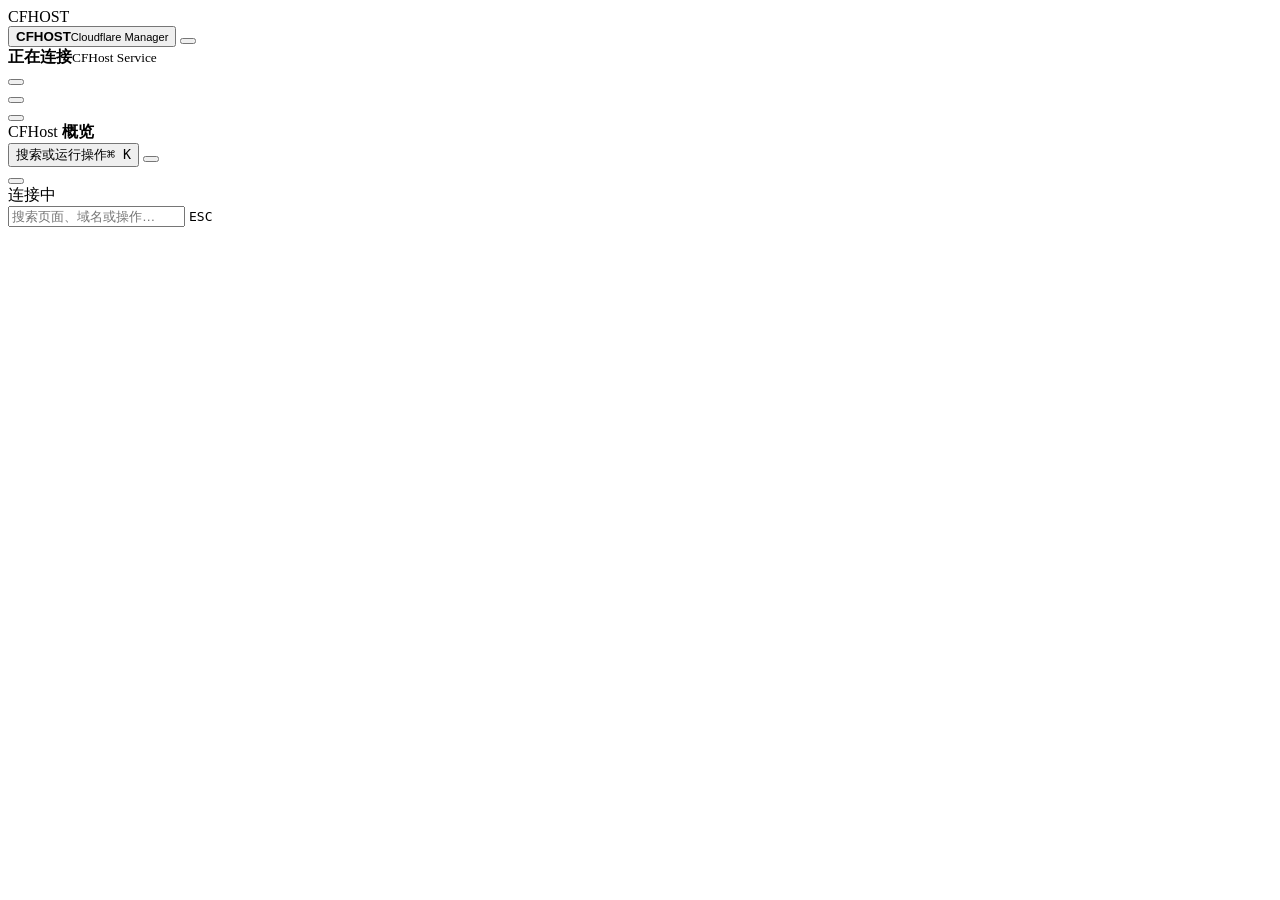
==== cmd/cfhost/web/index.html @ 4e699b7e "feat: integrate CFHost v0.4 and rebuild web UI" ====
<!doctype html>
<html lang="zh-CN" data-theme="light">
<head>
  <meta charset="utf-8">
  <meta name="viewport" content="width=device-width,initial-scale=1,viewport-fit=cover">
  <meta name="theme-color" content="#F4F5FA">
  <meta name="color-scheme" content="light dark">
  <title>CFHost</title>
  <script>
    (() => {
      const mode = localStorage.getItem('cfhost-theme') || 'system'
      const dark = matchMedia('(prefers-color-scheme: dark)').matches
      document.documentElement.dataset.themeMode = mode
      document.documentElement.dataset.theme = mode === 'system' ? (dark ? 'dark' : 'light') : mode
    })()
  </script>
  <link rel="stylesheet" href="/css/theme.css">
  <link rel="stylesheet" href="/css/app.css">
</head>
<body>
  <div id="boot-screen" class="boot-screen">
    <div class="boot-logo" aria-hidden="true"><span></span><span></span></div>
    <div class="boot-wordmark">CFHOST</div>
    <div class="boot-progress"><i></i></div>
  </div>

  <div id="app" class="app-shell" aria-hidden="true">
    <aside id="sidebar" class="sidebar" aria-label="主导航">
      <div class="sidebar-brand">
        <button class="brand-link" data-nav="dashboard" aria-label="返回概览">
          <span class="brand-mark" aria-hidden="true"><span></span><span></span></span>
          <span class="brand-copy"><strong>CFHOST</strong><small>Cloudflare Manager</small></span>
        </button>
        <button class="icon-button sidebar-collapse" data-action="toggle-sidebar" aria-label="收起侧栏"><span data-icon="sidebar"></span></button>
      </div>
      <nav id="nav-groups" class="nav-groups"></nav>
      <div class="sidebar-footer">
        <div class="sidebar-runtime">
          <span id="sidebar-status-dot" class="status-dot"></span>
          <span class="sidebar-runtime-copy"><strong id="sidebar-status">正在连接</strong><small id="sidebar-subtitle">CFHost Service</small></span>
        </div>
        <button class="icon-button" data-action="open-appearance" aria-label="外观设置"><span data-icon="palette"></span></button>
      </div>
    </aside>

    <button id="sidebar-scrim" class="sidebar-scrim" data-action="close-sidebar" aria-label="关闭导航"></button>

    <div class="workspace">
      <header id="topbar" class="topbar">
        <div class="topbar-inner">
          <button class="icon-button mobile-menu" data-action="open-sidebar" aria-label="打开导航"><span data-icon="menu"></span></button>
          <div class="page-context">
            <span id="page-eyebrow" class="page-eyebrow">CFHost</span>
            <strong id="page-title">概览</strong>
          </div>
          <div class="topbar-spacer"></div>
          <button class="search-trigger" data-action="open-command" aria-label="搜索与快捷操作">
            <span data-icon="search"></span><span>搜索或运行操作</span><kbd>⌘ K</kbd>
          </button>
          <button class="icon-button topbar-icon" data-action="refresh" aria-label="刷新"><span data-icon="refresh"></span></button>
          <div class="popover-anchor">
            <button class="icon-button topbar-icon" data-action="open-appearance" aria-label="切换主题"><span data-icon="theme"></span></button>
            <div id="appearance-popover" class="popover appearance-popover" role="menu"></div>
          </div>
          <div id="topbar-service" class="service-pill"><span class="status-dot"></span><span>连接中</span></div>
        </div>
        <div id="job-progress" class="job-progress"><i></i></div>
      </header>

      <main id="page-host" class="page-host" tabindex="-1"></main>
    </div>
  </div>

  <div id="command-overlay" class="overlay command-overlay" aria-hidden="true">
    <div class="command-panel" role="dialog" aria-modal="true" aria-label="搜索与快捷操作">
      <div class="command-input-wrap">
        <span data-icon="search"></span>
        <input id="command-input" type="search" autocomplete="off" placeholder="搜索页面、域名或操作…">
        <kbd>ESC</kbd>
      </div>
      <div id="command-results" class="command-results"></div>
    </div>
  </div>

  <div id="modal-overlay" class="overlay modal-overlay" aria-hidden="true">
    <div id="modal-panel" class="modal-panel" role="dialog" aria-modal="true"></div>
  </div>

  <div id="toast-stack" class="toast-stack" aria-live="polite" aria-atomic="true"></div>

  <script src="/js/core.js" defer></script>
  <script src="/js/dashboard-domains.js" defer></script>
  <script src="/js/candidates-ops-logs.js" defer></script>
  <script src="/js/settings.js" defer></script>
  <script src="/js/interactions.js" defer></script>
  <script src="/js/events.js" defer></script>
</body>
</html>
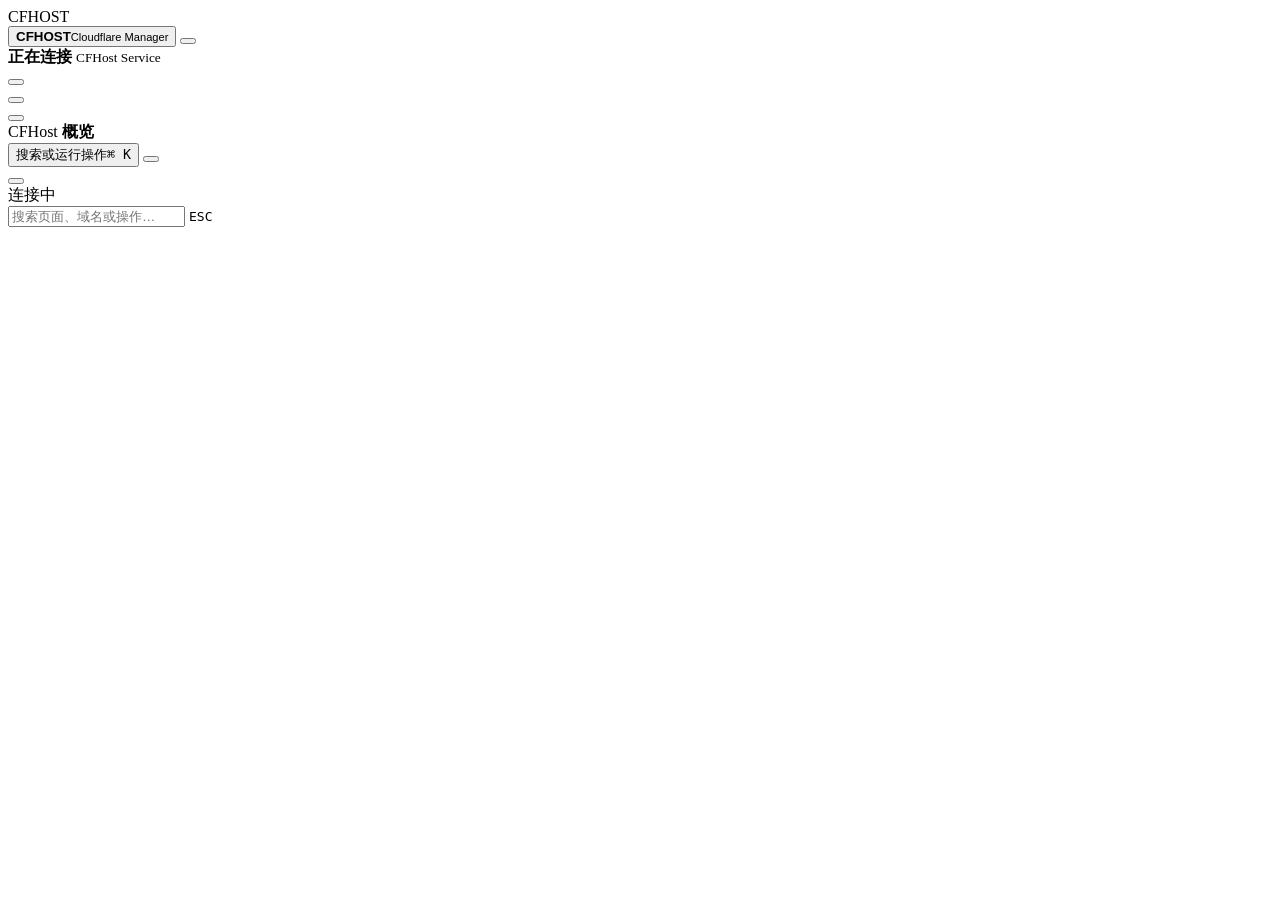
==== commit 7e1bccf7: "ui: add compact sidebar progress ticker" ====
--- a/cmd/cfhost/web/index.html
+++ b/cmd/cfhost/web/index.html
@@ -37,7 +37,11 @@
       <div class="sidebar-footer">
         <div class="sidebar-runtime">
           <span id="sidebar-status-dot" class="status-dot"></span>
-          <span class="sidebar-runtime-copy"><strong id="sidebar-status">正在连接</strong><small id="sidebar-subtitle">CFHost Service</small></span>
+          <span class="sidebar-runtime-copy">
+            <strong id="sidebar-status">正在连接</strong>
+            <small id="sidebar-subtitle" class="sidebar-subtitle"><span class="sidebar-subtitle-track"><span id="sidebar-subtitle-text">CFHost Service</span><span id="sidebar-subtitle-copy" aria-hidden="true"></span></span></small>
+            <span id="sidebar-progress-track" class="sidebar-progress-track" aria-hidden="true"><i id="sidebar-progress-fill"></i></span>
+          </span>
         </div>
         <button class="icon-button" data-action="open-appearance" aria-label="外观设置"><span data-icon="palette"></span></button>
       </div>
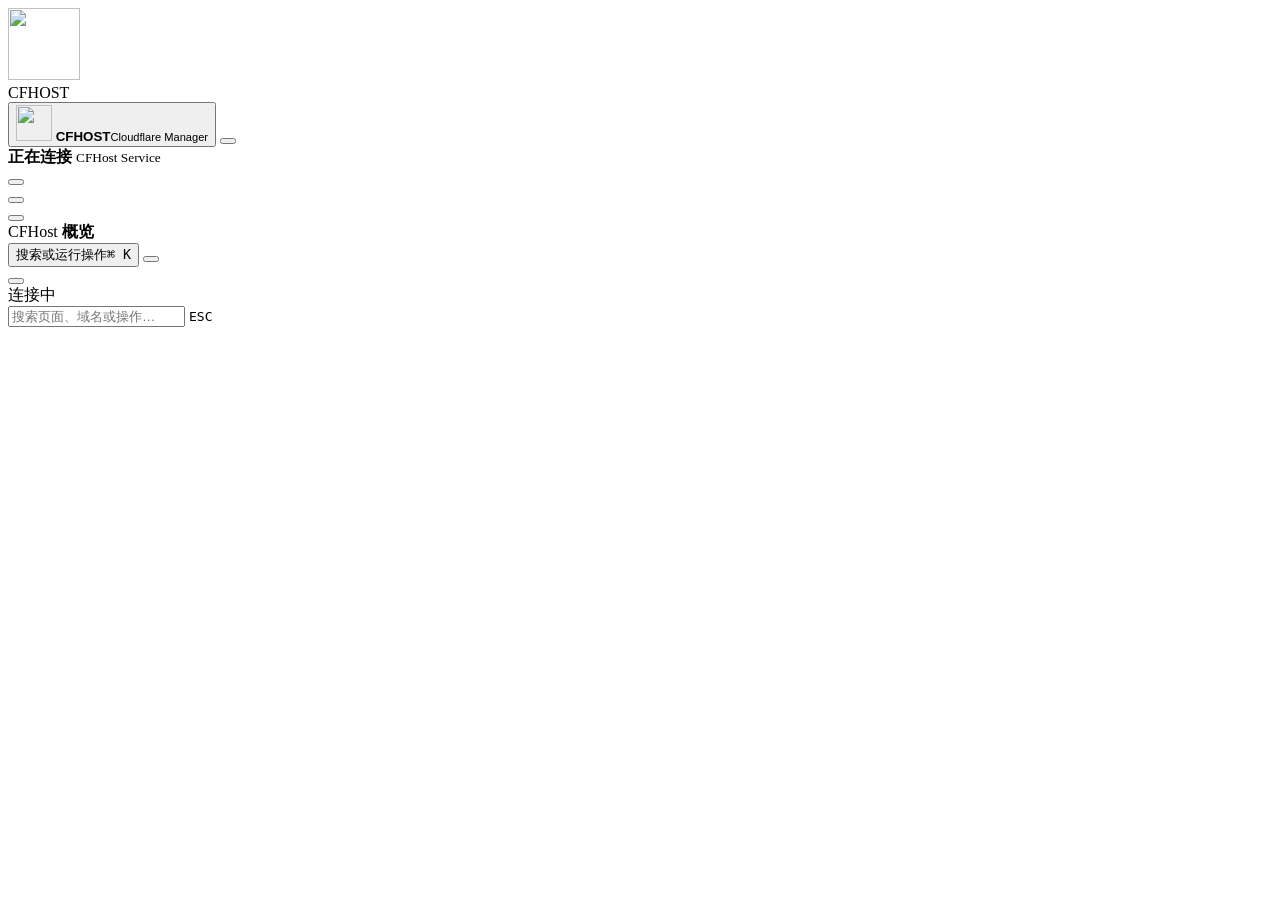
==== commit 582e6b80: "feat: add CFHost project branding" ====
--- a/cmd/cfhost/web/index.html
+++ b/cmd/cfhost/web/index.html
@@ -5,6 +5,9 @@
   <meta name="viewport" content="width=device-width,initial-scale=1,viewport-fit=cover">
   <meta name="theme-color" content="#F4F5FA">
   <meta name="color-scheme" content="light dark">
+  <meta name="application-name" content="CFHost">
+  <link rel="icon" type="image/png" sizes="256x256" href="/assets/cfhost-logo.png">
+  <link rel="apple-touch-icon" href="/assets/cfhost-logo.png">
   <title>CFHost</title>
   <script>
     (() => {
@@ -19,7 +22,7 @@
 </head>
 <body>
   <div id="boot-screen" class="boot-screen">
-    <div class="boot-logo" aria-hidden="true"><span></span><span></span></div>
+    <img class="boot-logo" src="/assets/cfhost-logo.png" alt="" aria-hidden="true" width="72" height="72">
     <div class="boot-wordmark">CFHOST</div>
     <div class="boot-progress"><i></i></div>
   </div>
@@ -28,7 +31,7 @@
     <aside id="sidebar" class="sidebar" aria-label="主导航">
       <div class="sidebar-brand">
         <button class="brand-link" data-nav="dashboard" aria-label="返回概览">
-          <span class="brand-mark" aria-hidden="true"><span></span><span></span></span>
+          <img class="brand-mark" src="/assets/cfhost-logo.png" alt="" aria-hidden="true" width="36" height="36">
           <span class="brand-copy"><strong>CFHOST</strong><small>Cloudflare Manager</small></span>
         </button>
         <button class="icon-button sidebar-collapse" data-action="toggle-sidebar" aria-label="收起侧栏"><span data-icon="sidebar"></span></button>
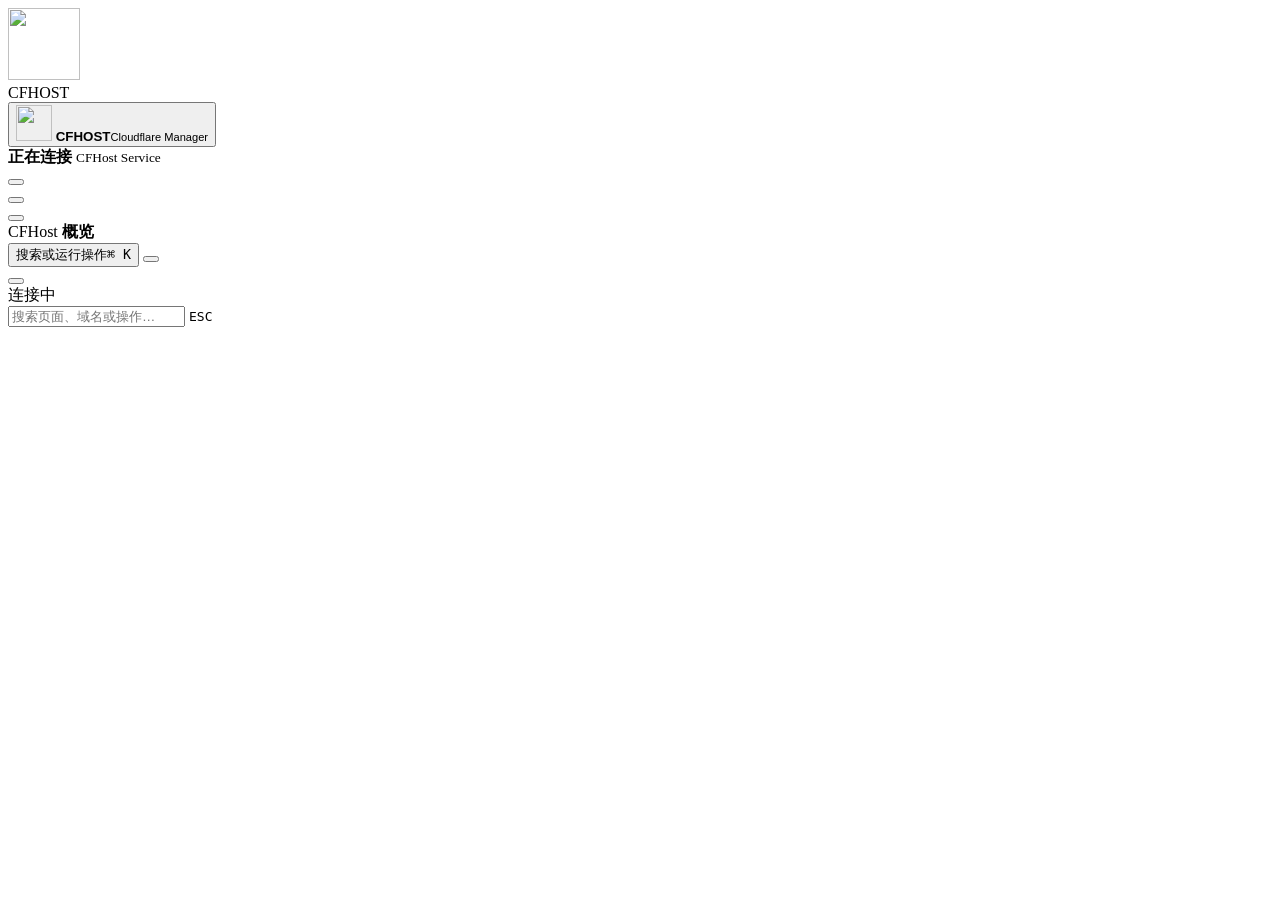
==== commit fb549ab8: "ui: remove desktop sidebar collapse button" ====
--- a/cmd/cfhost/web/index.html
+++ b/cmd/cfhost/web/index.html
@@ -6,8 +6,9 @@
   <meta name="theme-color" content="#F4F5FA">
   <meta name="color-scheme" content="light dark">
   <meta name="application-name" content="CFHost">
-  <link rel="icon" type="image/png" sizes="256x256" href="/assets/cfhost-logo.png">
-  <link rel="apple-touch-icon" href="/assets/cfhost-logo.png">
+  <link rel="icon" type="image/svg+xml" href="/assets/cfhost-logo.svg">
+  <link rel="icon" type="image/png" sizes="512x512" href="/assets/cfhost-logo.png">
+  <link rel="apple-touch-icon" sizes="512x512" href="/assets/cfhost-logo.png">
   <title>CFHost</title>
   <script>
     (() => {
@@ -22,7 +23,7 @@
 </head>
 <body>
   <div id="boot-screen" class="boot-screen">
-    <img class="boot-logo" src="/assets/cfhost-logo.png" alt="" aria-hidden="true" width="72" height="72">
+    <img class="boot-logo" src="/assets/cfhost-logo.svg" alt="" aria-hidden="true" width="72" height="72">
     <div class="boot-wordmark">CFHOST</div>
     <div class="boot-progress"><i></i></div>
   </div>
@@ -31,10 +32,9 @@
     <aside id="sidebar" class="sidebar" aria-label="主导航">
       <div class="sidebar-brand">
         <button class="brand-link" data-nav="dashboard" aria-label="返回概览">
-          <img class="brand-mark" src="/assets/cfhost-logo.png" alt="" aria-hidden="true" width="36" height="36">
+          <img class="brand-mark" src="/assets/cfhost-logo.svg" alt="" aria-hidden="true" width="36" height="36">
           <span class="brand-copy"><strong>CFHOST</strong><small>Cloudflare Manager</small></span>
         </button>
-        <button class="icon-button sidebar-collapse" data-action="toggle-sidebar" aria-label="收起侧栏"><span data-icon="sidebar"></span></button>
       </div>
       <nav id="nav-groups" class="nav-groups"></nav>
       <div class="sidebar-footer">
